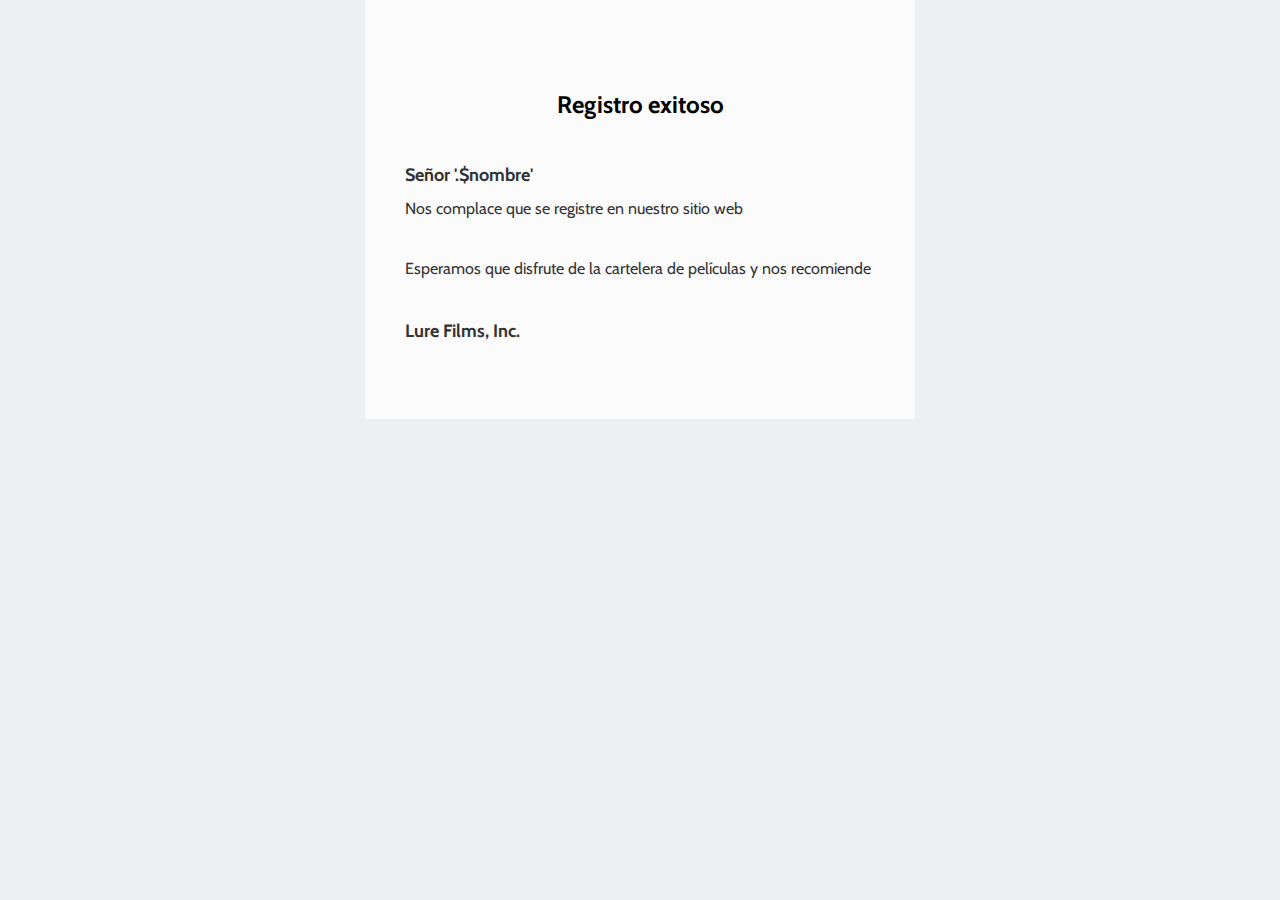
==== email.html @ 9909cb00 "Add signing up functionality" ====
<!DOCTYPE html PUBLIC '-//W3C//DTD XHTML 1.0 Transitional //EN' 'http://www.w3.org/TR/xhtml1/DTD/xhtml1-transitional.dtd'>
<html
  xmlns='http://www.w3.org/1999/xhtml'
  xmlns:v='urn:schemas-microsoft-com:vml'
  xmlns:o='urn:schemas-microsoft-com:office:office'
>
  <head>
    <meta http-equiv='Content-Type' content='text/html; charset=UTF-8' />
    <meta name='viewport' content='width=device-width, initial-scale=1.0' />
    <meta name='x-apple-disable-message-reformatting' />
    <meta http-equiv='X-UA-Compatible' content='IE=edge' />
    <title></title>

    <style type='text/css'>
      @media only screen and (min-width: 570px) {
        .u-row {
          width: 550px !important;
        }
        .u-row .u-col {
          vertical-align: top;
        }

        .u-row .u-col-100 {
          width: 550px !important;
        }
      }

      @media (max-width: 570px) {
        .u-row-container {
          max-width: 100% !important;
          padding-left: 0px !important;
          padding-right: 0px !important;
        }
        .u-row .u-col {
          min-width: 320px !important;
          max-width: 100% !important;
          display: block !important;
        }
        .u-row {
          width: calc(100% - 40px) !important;
        }
        .u-col {
          width: 100% !important;
        }
        .u-col > div {
          margin: 0 auto;
        }
      }
      body {
        margin: 0;
        padding: 0;
      }

      table,
      tr,
      td {
        vertical-align: top;
        border-collapse: collapse;
      }

      p {
        margin: 0;
      }

      .ie-container table,
      .mso-container table {
        table-layout: fixed;
      }

      * {
        line-height: inherit;
      }

      a[x-apple-data-detectors='true'] {
        color: inherit !important;
        text-decoration: none !important;
      }

      table,
      td {
        color: #000000;
      }
    </style>

    <!--[if !mso]><!-->
    <link
      href='https://fonts.googleapis.com/css?family=Cabin:400,700&display=swap'
      rel='stylesheet'
      type='text/css'
    />
    <!--<![endif]-->
  </head>

  <body
    class='clean-body u_body'
    style='
      margin: 0;
      padding: 0;
      -webkit-text-size-adjust: 100%;
      background-color: #ecf0f1;
      color: #000000;
    '
  >
    <!--[if IE]><div class='ie-container'><![endif]-->
    <!--[if mso]><div class='mso-container'><![endif]-->
    <table
      style='
        border-collapse: collapse;
        table-layout: fixed;
        border-spacing: 0;
        mso-table-lspace: 0pt;
        mso-table-rspace: 0pt;
        vertical-align: top;
        min-width: 320px;
        margin: 0 auto;
        background-color: #ecf0f1;
        width: 100%;
      '
      cellpadding='0'
      cellspacing='0'
    >
      <tbody>
        <tr style='vertical-align: top'>
          <td
            style='
              word-break: break-word;
              border-collapse: collapse !important;
              vertical-align: top;
            '
          >
            <!--[if (mso)|(IE)]><table width='100%' cellpadding='0' cellspacing='0' border='0'><tr><td align='center' style='background-color: #ecf0f1;'><![endif]-->

            <div
              class='u-row-container'
              style='
                padding: 0px;
                background-image: url(' ');
                background-repeat: no-repeat;
                background-position: center top;
                background-color: transparent;
              '
            >
              <div
                class='u-row'
                style='
                  margin: 0 auto;
                  min-width: 320px;
                  max-width: 550px;
                  overflow-wrap: break-word;
                  word-wrap: break-word;
                  word-break: break-word;
                  background-color: #fbfbfb;
                '
              >
                <div
                  style='
                    border-collapse: collapse;
                    display: table;
                    width: 100%;
                    background-color: transparent;
                  '
                >
                  <!--[if (mso)|(IE)]><table width='100%' cellpadding='0' cellspacing='0' border='0'><tr><td style='padding: 0px;background-image: url(' ');background-repeat: no-repeat;background-position: center top;background-color: transparent;' align='center'><table cellpadding='0' cellspacing='0' border='0' style='width:550px;'><tr style='background-color: #fbfbfb;'><![endif]-->

                  <!--[if (mso)|(IE)]><td align='center' width='550' style='width: 550px;padding: 0px;border-top: 0px solid transparent;border-left: 0px solid transparent;border-right: 0px solid transparent;border-bottom: 0px solid transparent;' valign='top'><![endif]-->
                  <div
                    class='u-col u-col-100'
                    style='
                      max-width: 320px;
                      min-width: 550px;
                      display: table-cell;
                      vertical-align: top;
                    '
                  >
                    <div style='width: 100% !important'>
                      <!--[if (!mso)&(!IE)]><!--><div
                        style='
                          padding: 0px;
                          border-top: 0px solid transparent;
                          border-left: 0px solid transparent;
                          border-right: 0px solid transparent;
                          border-bottom: 0px solid transparent;
                        '
                      ><!--<![endif]-->
                        <table
                          style='font-family: arial, helvetica, sans-serif'
                          role='presentation'
                          cellpadding='0'
                          cellspacing='0'
                          width='100%'
                          border='0'
                        >
                          <tbody>
                            <tr>
                              <td
                                style='
                                  overflow-wrap: break-word;
                                  word-break: break-word;
                                  padding: 25px 40px 70px;
                                  font-family: arial, helvetica, sans-serif;
                                '
                                align='left'
                              >
                                <div
                                  style='
                                    color: #333333;
                                    line-height: 200%;
                                    text-align: left;
                                    word-wrap: break-word;
                                  '
                                >
                                  <p style='font-size: 14px; line-height: 200%'>
                                    &nbsp;
                                  </p>
                                  <p
                                    style='
                                      font-size: 14px;
                                      line-height: 200%;
                                      text-align: center;
                                    '
                                  >
                                    &nbsp;
                                  </p>
                                  <p
                                    style='
                                      font-size: 14px;
                                      line-height: 200%;
                                      text-align: center;
                                    '
                                  >
                                    <span
                                      style='
                                        color: #000000;
                                        font-size: 24px;
                                        line-height: 48px;
                                        font-family: Cabin, sans-serif;
                                      '
                                      ><strong
                                        ><span
                                          style='
                                            line-height: 48px;
                                            font-size: 24px;
                                          '
                                          >Registro exitoso</span
                                        ></strong
                                      ></span
                                    >
                                  </p>
                                  <p style='font-size: 14px; line-height: 200%'>
                                    &nbsp;
                                  </p>
                                  <p
                                    style='
                                      font-size: 14px;
                                      line-height: 200%;
                                      text-align: justify;
                                    '
                                  >
                                    <span
                                      style='font-size: 18px; line-height: 36px'
                                      ><strong
                                        ><span
                                          style='
                                            font-family: Cabin, sans-serif;
                                            line-height: 36px;
                                            font-size: 18px;
                                          '
                                          >Señor '.$nombre'</span
                                        ></strong
                                      ></span
                                    >
                                  </p>
                                  <p
                                    style='
                                      font-size: 14px;
                                      line-height: 200%;
                                      text-align: justify;
                                    '
                                  >
                                    <span
                                      style='
                                        font-family: Cabin, sans-serif;
                                        font-size: 16px;
                                        line-height: 32px;
                                      '
                                      >Nos complace que se registre en nuestro
                                      sitio web</span
                                    >
                                  </p>
                                  <p
                                    style='
                                      font-size: 14px;
                                      line-height: 200%;
                                      text-align: justify;
                                    '
                                  >
                                    &nbsp;
                                  </p>
                                  <p
                                    style='
                                      font-size: 14px;
                                      line-height: 200%;
                                      text-align: justify;
                                    '
                                  >
                                    <span
                                      style='
                                        font-family: Cabin, sans-serif;
                                        font-size: 16px;
                                        line-height: 32px;
                                      '
                                      >Esperamos que disfrute de la cartelera de películas y nos recomiende</span
                                    >
                                  </p>
                                  <p style='font-size: 14px; line-height: 200%'>
                                    &nbsp;
                                  </p>
                                  <p style='line-height: 200%; font-size: 14px'>
                                    <span
                                      style='
                                        font-family: Cabin, sans-serif;
                                        font-size: 14px;
                                        line-height: 28px;
                                      '
                                      ><span
                                        style='
                                          font-size: 18px;
                                          line-height: 36px;
                                        '
                                        ><strong
                                          >Lure Films, Inc.</strong
                                        ></span
                                      ></span
                                    >
                                  </p>
                                </div>
                              </td>
                            </tr>
                          </tbody>
                        </table>

                        <!--[if (!mso)&(!IE)]><!-->
                      </div>
                      <!--<![endif]-->
                    </div>
                  </div>
                  <!--[if (mso)|(IE)]></td><![endif]-->
                  <!--[if (mso)|(IE)]></tr></table></td></tr></table><![endif]-->
                </div>
              </div>
            </div>

            <!--[if (mso)|(IE)]></td></tr></table><![endif]-->
          </td>
        </tr>
      </tbody>
    </table>
    <!--[if mso]></div><![endif]-->
    <!--[if IE]></div><![endif]-->
  </body>
</html>
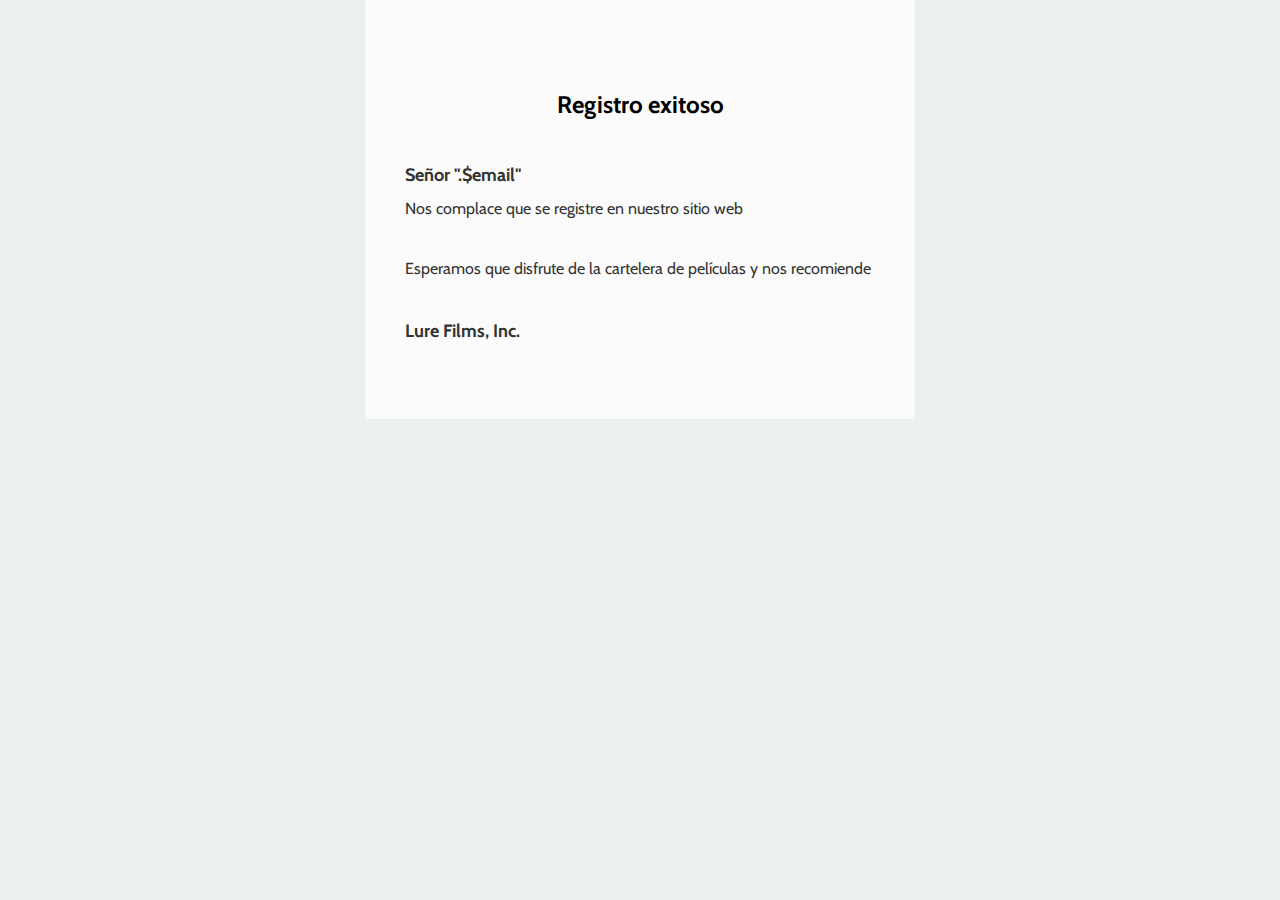
==== commit 292d7ca9: "Fix email trailing commas" ====
--- a/email.html
+++ b/email.html
@@ -1,17 +1,17 @@
-<!DOCTYPE html PUBLIC '-//W3C//DTD XHTML 1.0 Transitional //EN' 'http://www.w3.org/TR/xhtml1/DTD/xhtml1-transitional.dtd'>
+<!DOCTYPE html PUBLIC "-//W3C//DTD XHTML 1.0 Transitional //EN" "http://www.w3.org/TR/xhtml1/DTD/xhtml1-transitional.dtd">
 <html
-  xmlns='http://www.w3.org/1999/xhtml'
-  xmlns:v='urn:schemas-microsoft-com:vml'
-  xmlns:o='urn:schemas-microsoft-com:office:office'
+  xmlns="http://www.w3.org/1999/xhtml"
+  xmlns:v="urn:schemas-microsoft-com:vml"
+  xmlns:o="urn:schemas-microsoft-com:office:office"
 >
   <head>
-    <meta http-equiv='Content-Type' content='text/html; charset=UTF-8' />
-    <meta name='viewport' content='width=device-width, initial-scale=1.0' />
-    <meta name='x-apple-disable-message-reformatting' />
-    <meta http-equiv='X-UA-Compatible' content='IE=edge' />
+    <meta http-equiv="Content-Type" content="text/html; charset=UTF-8" />
+    <meta name="viewport" content="width=device-width, initial-scale=1.0" />
+    <meta name="x-apple-disable-message-reformatting" />
+    <meta http-equiv="X-UA-Compatible" content="IE=edge" />
     <title></title>
 
-    <style type='text/css'>
+    <style type="text/css">
       @media only screen and (min-width: 570px) {
         .u-row {
           width: 550px !important;
@@ -84,27 +84,27 @@
 
     <!--[if !mso]><!-->
     <link
-      href='https://fonts.googleapis.com/css?family=Cabin:400,700&display=swap'
-      rel='stylesheet'
-      type='text/css'
+      href="https://fonts.googleapis.com/css?family=Cabin:400,700&display=swap"
+      rel="stylesheet"
+      type="text/css"
     />
     <!--<![endif]-->
   </head>
 
   <body
-    class='clean-body u_body'
-    style='
+    class="clean-body u_body"
+    style="
       margin: 0;
       padding: 0;
       -webkit-text-size-adjust: 100%;
       background-color: #ecf0f1;
       color: #000000;
-    '
+    "
   >
-    <!--[if IE]><div class='ie-container'><![endif]-->
-    <!--[if mso]><div class='mso-container'><![endif]-->
+    <!--[if IE]><div class="ie-container"><![endif]-->
+    <!--[if mso]><div class="mso-container"><![endif]-->
     <table
-      style='
+      style="
         border-collapse: collapse;
         table-layout: fixed;
         border-spacing: 0;
@@ -115,34 +115,34 @@
         margin: 0 auto;
         background-color: #ecf0f1;
         width: 100%;
-      '
-      cellpadding='0'
-      cellspacing='0'
+      "
+      cellpadding="0"
+      cellspacing="0"
     >
       <tbody>
-        <tr style='vertical-align: top'>
+        <tr style="vertical-align: top">
           <td
-            style='
+            style="
               word-break: break-word;
               border-collapse: collapse !important;
               vertical-align: top;
-            '
+            "
           >
-            <!--[if (mso)|(IE)]><table width='100%' cellpadding='0' cellspacing='0' border='0'><tr><td align='center' style='background-color: #ecf0f1;'><![endif]-->
+            <!--[if (mso)|(IE)]><table width="100%" cellpadding="0" cellspacing="0" border="0"><tr><td align="center" style="background-color: #ecf0f1;"><![endif]-->
 
             <div
-              class='u-row-container'
-              style='
+              class="u-row-container"
+              style="
                 padding: 0px;
                 background-image: url(' ');
                 background-repeat: no-repeat;
                 background-position: center top;
                 background-color: transparent;
-              '
+              "
             >
               <div
-                class='u-row'
-                style='
+                class="u-row"
+                style="
                   margin: 0 auto;
                   min-width: 320px;
                   max-width: 550px;
@@ -150,183 +150,183 @@
                   word-wrap: break-word;
                   word-break: break-word;
                   background-color: #fbfbfb;
-                '
+                "
               >
                 <div
-                  style='
+                  style="
                     border-collapse: collapse;
                     display: table;
                     width: 100%;
                     background-color: transparent;
-                  '
+                  "
                 >
-                  <!--[if (mso)|(IE)]><table width='100%' cellpadding='0' cellspacing='0' border='0'><tr><td style='padding: 0px;background-image: url(' ');background-repeat: no-repeat;background-position: center top;background-color: transparent;' align='center'><table cellpadding='0' cellspacing='0' border='0' style='width:550px;'><tr style='background-color: #fbfbfb;'><![endif]-->
-
-                  <!--[if (mso)|(IE)]><td align='center' width='550' style='width: 550px;padding: 0px;border-top: 0px solid transparent;border-left: 0px solid transparent;border-right: 0px solid transparent;border-bottom: 0px solid transparent;' valign='top'><![endif]-->
+                  <!--[if (mso)|(IE)]><table width="100%" cellpadding="0" cellspacing="0" border="0"><tr><td style="padding: 0px;background-image: url(' ');background-repeat: no-repeat;background-position: center top;background-color: transparent;" align="center"><table cellpadding="0" cellspacing="0" border="0" style="width:550px;"><tr style="background-color: #fbfbfb;"><![endif]-->
+
+                  <!--[if (mso)|(IE)]><td align="center" width="550" style="width: 550px;padding: 0px;border-top: 0px solid transparent;border-left: 0px solid transparent;border-right: 0px solid transparent;border-bottom: 0px solid transparent;" valign="top"><![endif]-->
                   <div
-                    class='u-col u-col-100'
-                    style='
+                    class="u-col u-col-100"
+                    style="
                       max-width: 320px;
                       min-width: 550px;
                       display: table-cell;
                       vertical-align: top;
-                    '
+                    "
                   >
-                    <div style='width: 100% !important'>
+                    <div style="width: 100% !important">
                       <!--[if (!mso)&(!IE)]><!--><div
-                        style='
+                        style="
                           padding: 0px;
                           border-top: 0px solid transparent;
                           border-left: 0px solid transparent;
                           border-right: 0px solid transparent;
                           border-bottom: 0px solid transparent;
-                        '
+                        "
                       ><!--<![endif]-->
                         <table
-                          style='font-family: arial, helvetica, sans-serif'
-                          role='presentation'
-                          cellpadding='0'
-                          cellspacing='0'
-                          width='100%'
-                          border='0'
+                          style="font-family: arial, helvetica, sans-serif"
+                          role="presentation"
+                          cellpadding="0"
+                          cellspacing="0"
+                          width="100%"
+                          border="0"
                         >
                           <tbody>
                             <tr>
                               <td
-                                style='
+                                style="
                                   overflow-wrap: break-word;
                                   word-break: break-word;
                                   padding: 25px 40px 70px;
                                   font-family: arial, helvetica, sans-serif;
-                                '
-                                align='left'
+                                "
+                                align="left"
                               >
                                 <div
-                                  style='
+                                  style="
                                     color: #333333;
                                     line-height: 200%;
                                     text-align: left;
                                     word-wrap: break-word;
-                                  '
+                                  "
                                 >
-                                  <p style='font-size: 14px; line-height: 200%'>
-                                    &nbsp;
-                                  </p>
-                                  <p
-                                    style='
+                                  <p style="font-size: 14px; line-height: 200%">
+                                    &nbsp;
+                                  </p>
+                                  <p
+                                    style="
                                       font-size: 14px;
                                       line-height: 200%;
                                       text-align: center;
-                                    '
-                                  >
-                                    &nbsp;
-                                  </p>
-                                  <p
-                                    style='
+                                    "
+                                  >
+                                    &nbsp;
+                                  </p>
+                                  <p
+                                    style="
                                       font-size: 14px;
                                       line-height: 200%;
                                       text-align: center;
-                                    '
-                                  >
-                                    <span
-                                      style='
+                                    "
+                                  >
+                                    <span
+                                      style="
                                         color: #000000;
                                         font-size: 24px;
                                         line-height: 48px;
                                         font-family: Cabin, sans-serif;
-                                      '
+                                      "
                                       ><strong
                                         ><span
-                                          style='
+                                          style="
                                             line-height: 48px;
                                             font-size: 24px;
-                                          '
+                                          "
                                           >Registro exitoso</span
                                         ></strong
                                       ></span
                                     >
                                   </p>
-                                  <p style='font-size: 14px; line-height: 200%'>
-                                    &nbsp;
-                                  </p>
-                                  <p
-                                    style='
+                                  <p style="font-size: 14px; line-height: 200%">
+                                    &nbsp;
+                                  </p>
+                                  <p
+                                    style="
                                       font-size: 14px;
                                       line-height: 200%;
                                       text-align: justify;
-                                    '
-                                  >
-                                    <span
-                                      style='font-size: 18px; line-height: 36px'
+                                    "
+                                  >
+                                    <span
+                                      style="font-size: 18px; line-height: 36px"
                                       ><strong
                                         ><span
-                                          style='
+                                          style="
                                             font-family: Cabin, sans-serif;
                                             line-height: 36px;
                                             font-size: 18px;
-                                          '
-                                          >Señor '.$nombre'</span
+                                          "
+                                          >Señor ".$email"</span
                                         ></strong
                                       ></span
                                     >
                                   </p>
                                   <p
-                                    style='
+                                    style="
                                       font-size: 14px;
                                       line-height: 200%;
                                       text-align: justify;
-                                    '
-                                  >
-                                    <span
-                                      style='
+                                    "
+                                  >
+                                    <span
+                                      style="
                                         font-family: Cabin, sans-serif;
                                         font-size: 16px;
                                         line-height: 32px;
-                                      '
+                                      "
                                       >Nos complace que se registre en nuestro
                                       sitio web</span
                                     >
                                   </p>
                                   <p
-                                    style='
+                                    style="
                                       font-size: 14px;
                                       line-height: 200%;
                                       text-align: justify;
-                                    '
-                                  >
-                                    &nbsp;
-                                  </p>
-                                  <p
-                                    style='
+                                    "
+                                  >
+                                    &nbsp;
+                                  </p>
+                                  <p
+                                    style="
                                       font-size: 14px;
                                       line-height: 200%;
                                       text-align: justify;
-                                    '
-                                  >
-                                    <span
-                                      style='
+                                    "
+                                  >
+                                    <span
+                                      style="
                                         font-family: Cabin, sans-serif;
                                         font-size: 16px;
                                         line-height: 32px;
-                                      '
+                                      "
                                       >Esperamos que disfrute de la cartelera de películas y nos recomiende</span
                                     >
                                   </p>
-                                  <p style='font-size: 14px; line-height: 200%'>
-                                    &nbsp;
-                                  </p>
-                                  <p style='line-height: 200%; font-size: 14px'>
-                                    <span
-                                      style='
+                                  <p style="font-size: 14px; line-height: 200%">
+                                    &nbsp;
+                                  </p>
+                                  <p style="line-height: 200%; font-size: 14px">
+                                    <span
+                                      style="
                                         font-family: Cabin, sans-serif;
                                         font-size: 14px;
                                         line-height: 28px;
-                                      '
+                                      "
                                       ><span
-                                        style='
+                                        style="
                                           font-size: 18px;
                                           line-height: 36px;
-                                        '
+                                        "
                                         ><strong
                                           >Lure Films, Inc.</strong
                                         ></span
